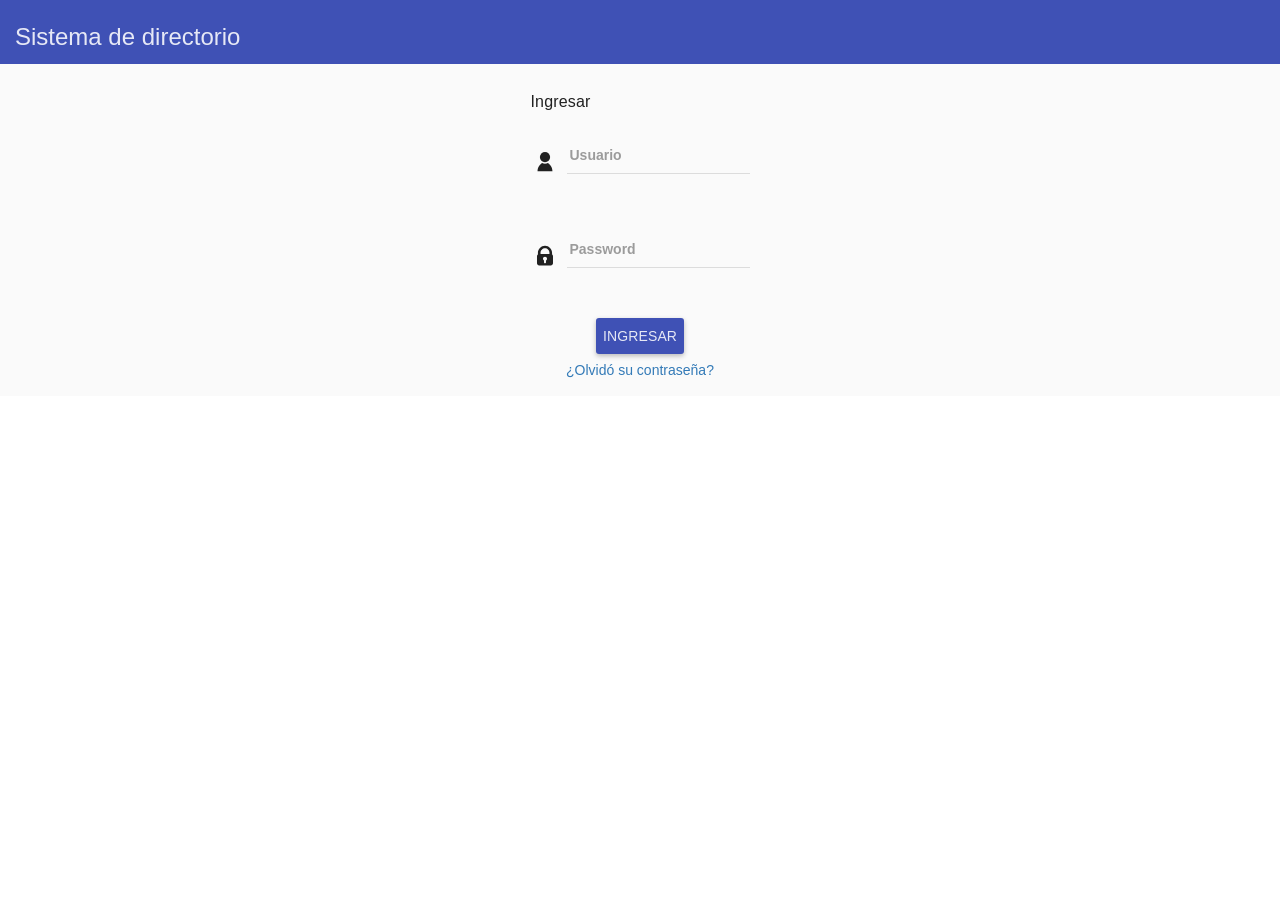
==== Directorio/Directorio/index.html @ fb1eba00 "Se agrega el proyecto de Directorio Se incluye el proyecto de Directorio para Visual Studio y el Scr" ====
﻿<!DOCTYPE html>
<html>
<head>
    <title>Administrador del directorio</title>
    <meta name="viewport" content="width=device-width, initial-scale=1">
    <link href="Presentation/styles/bootstrap.min.css" rel="stylesheet" />
    <link href="Presentation/styles/angular-material.min.css" rel="stylesheet" />
    <link rel="stylesheet" href="https://fonts.googleapis.com/css?family=Roboto:300,400,500,700,400italic">
</head>
<body ng-app="Administrador" ng-cloak>
    <header>
        <md-toolbar layout="row" layout-align="space-between center">
            <div>
                <h2 class="md-headline" style="margin-left:15px;">
                    <span>Sistema de directorio</span>
                </h2>
            </div>
            <div ng-if="logeado" layout="column" layout-align="center center" ng-controller="SystemController">
                <md-menu>
                    <md-button aria-label="Open phone interactions menu" class="md-icon-button" ng-click="openMenu($mdOpenMenu, $event)">
                        <md-icon md-menu-origin md-svg-icon="Presentation/assets/user_icon.svg"></md-icon>
                    </md-button>
                    <md-menu-content>
                        <md-menu-item>
                            <md-button disabled="disabled">
                                {{globals.currentUser.Nombre}}
                            </md-button>
                        </md-menu-item>
                        <md-menu-divider></md-menu-divider>
                        <md-menu-item>
                            <md-button ng-click="Settings($event)">
                                <md-icon md-svg-icon="Presentation/assets/settings.svg" md-menu-align-target></md-icon>
                                Configuración
                            </md-button>
                        </md-menu-item>
                        <md-menu-item>
                            <md-button href="#/login">
                                <md-icon md-svg-icon="Presentation/assets/SignOut.svg" md-menu-align-target></md-icon>
                                Salir
                            </md-button>
                        </md-menu-item>
                    </md-menu-content>
                </md-menu>
            </div>
        </md-toolbar>
    </header>
    <md-content id="MainContainer" ng-view></md-content>
    <md-progress-linear ng-if="dataLoading" md-mode="indeterminate"></md-progress-linear>
    <script src="Presentation/scripts/jquery-1.11.3.min.js"></script>
    <script src="Presentation/scripts/bootstrap.min.js"></script>
    <script src="Presentation/scripts/angular.min.js"></script>
    <script src="Presentation/scripts/angular-animate.min.js"></script>
    <script src="Presentation/scripts/angular-route.min.js"></script>
    <script src="Presentation/scripts/angular-aria.min.js"></script>
    <script src="Presentation/scripts/angular-messages.min.js"></script>
    <script src="Presentation/scripts/angular-cookies.min.js"></script>
    <script src="Presentation/scripts/angular-material.min.js"></script>
    <script src="Presentation/scripts/smart-table.min.js"></script>
    <script src="Presentation/scripts/ui-bootstrap-1.3.3.min.js"></script>
    <script src="app.js"></script>
    <script src="Presentation/Login/Service.js"></script>
    <script src="Presentation/Login/Controller.js"></script>
    <script src="Presentation/Home/HomeServices.js"></script>
    <script src="Presentation/Home/HomeController.js"></script>
</body>
</html>
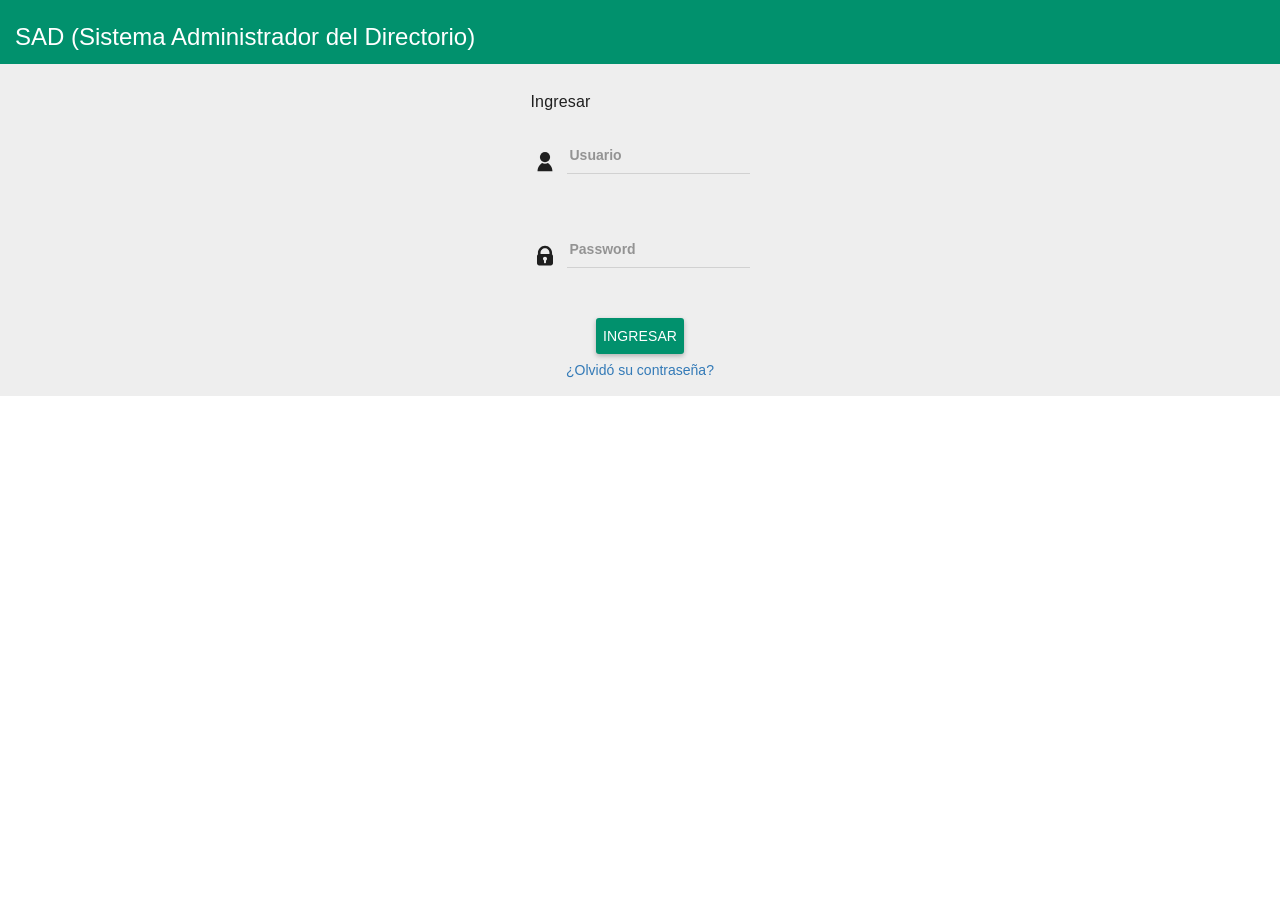
==== commit 51f4feae: "Culminación del proyecto" ====
--- a/Directorio/Directorio/index.html
+++ b/Directorio/Directorio/index.html
@@ -6,13 +6,14 @@
     <link href="Presentation/styles/bootstrap.min.css" rel="stylesheet" />
     <link href="Presentation/styles/angular-material.min.css" rel="stylesheet" />
     <link rel="stylesheet" href="https://fonts.googleapis.com/css?family=Roboto:300,400,500,700,400italic">
+    <meta charset="UTF-8 / ISO-8859-1" />
 </head>
-<body ng-app="Administrador" ng-cloak>
+<body ng-app="Administrador">
     <header>
         <md-toolbar layout="row" layout-align="space-between center">
             <div>
                 <h2 class="md-headline" style="margin-left:15px;">
-                    <span>Sistema de directorio</span>
+                    <span>SAD (Sistema Administrador del Directorio)</span>
                 </h2>
             </div>
             <div ng-if="logeado" layout="column" layout-align="center center" ng-controller="SystemController">
@@ -27,12 +28,6 @@
                             </md-button>
                         </md-menu-item>
                         <md-menu-divider></md-menu-divider>
-                        <md-menu-item>
-                            <md-button ng-click="Settings($event)">
-                                <md-icon md-svg-icon="Presentation/assets/settings.svg" md-menu-align-target></md-icon>
-                                Configuración
-                            </md-button>
-                        </md-menu-item>
                         <md-menu-item>
                             <md-button href="#/login">
                                 <md-icon md-svg-icon="Presentation/assets/SignOut.svg" md-menu-align-target></md-icon>
